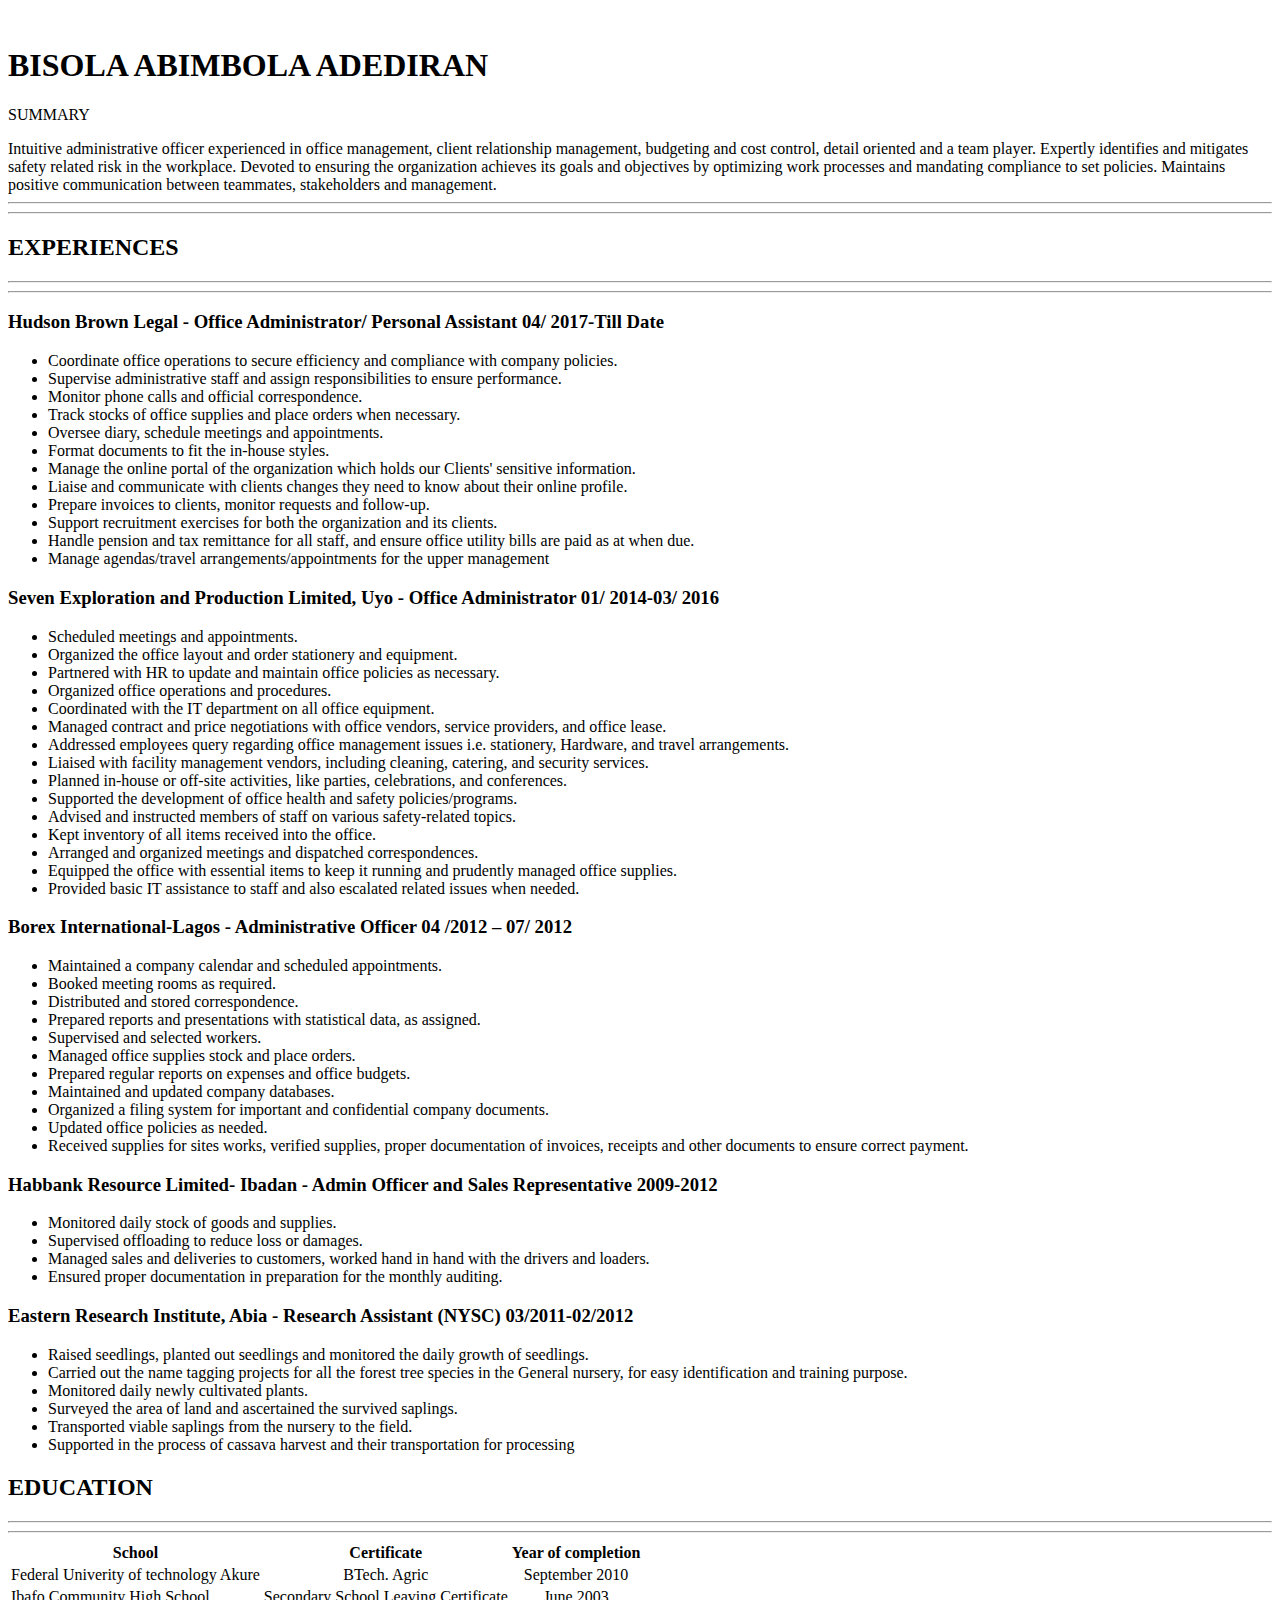
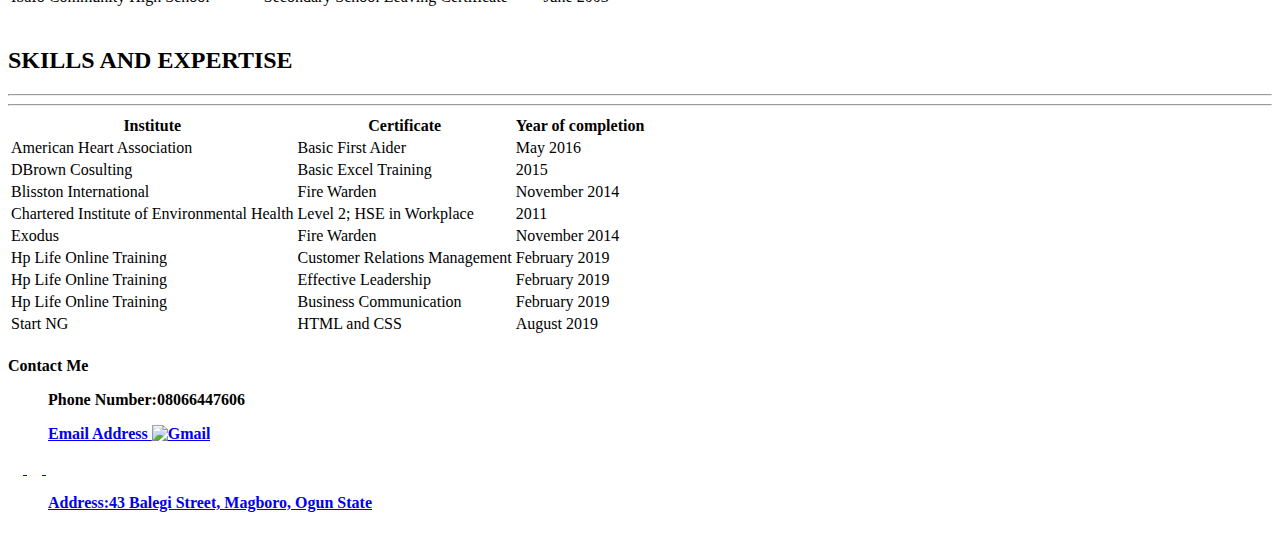
==== index.html @ 809ecf6b "Rename Adediran.html to index.html" ====
<!DOCTYPE html>
<html>
<head>    
    <title>MY BLOG</title> 
    <link rel="stylesheet" href="css/style.css">
</head>
<body>
    <header>
    <div id="header" class="container1">
    <img alt="" class="image-circle" src="https://images.app.goo.gl/CBHvFduPu8UApRXA">
    <h1>BISOLA ABIMBOLA ADEDIRAN</h1>
</header>
       <div class="box-1">
             <p>SUMMARY</p>
              Intuitive administrative officer experienced in office management, client relationship management, budgeting and cost control, detail oriented and a team player. Expertly identifies and mitigates safety related risk in the workplace. Devoted to ensuring the organization achieves its goals and objectives by optimizing work processes and mandating compliance to set policies. Maintains positive communication between teammates, stakeholders and management.   
</div>
    </div>
<hr>
<hr>
<h2>EXPERIENCES</h2>
<hr>
<hr>
<h3> Hudson Brown Legal - Office Administrator/ Personal Assistant 04/ 2017-Till Date</h3>
<p>
<UL>
        <li>Coordinate office operations to secure efficiency and compliance with company policies.</li>
        <li>Supervise administrative staff and assign responsibilities to ensure performance.</li>
        <li>Monitor phone calls and official correspondence.</li>
        <li>Track stocks of office supplies and place orders when necessary.</li>
        <li>Oversee diary, schedule meetings and appointments.</li>
        <li>Format documents to fit the in-house styles.</li>
        <li>Manage the online portal of the organization which holds our Clients' sensitive information.</li>
        <li>Liaise and communicate with clients changes they need to know about their online profile.</li>
        <li>Prepare invoices to clients, monitor requests and follow-up.</li>
        <li>Support recruitment exercises for both the organization and its clients.</li>
        <li>Handle pension and tax remittance for all staff, and ensure office utility bills are paid as at when due.</li>
        <li>Manage agendas/travel arrangements/appointments for the upper management</li>
</UL>
</p>

<h3>Seven Exploration and Production Limited, Uyo - Office Administrator 01/ 2014-03/ 2016</h3>
<p>
<ul>
        <li>Scheduled meetings and appointments.</li>
        <li>Organized the office layout and order stationery and equipment.</li>
        <li>Partnered with HR to update and maintain office policies as necessary.</li>
        <li>Organized office operations and procedures.</li>
        <li>Coordinated with the IT department on all office equipment.</li>
        <li>Managed contract and price negotiations with office vendors, service providers, and office lease.</li>
        <li>Addressed employees query regarding office management issues i.e. stationery, Hardware, and travel arrangements.</li>
        <li>Liaised with facility management vendors, including cleaning, catering, and security services.</li>
        <li>Planned in-house or off-site activities, like parties, celebrations, and conferences.</li>
        <li>Supported the development of office health and safety policies/programs.</li>
        <li>Advised and instructed members of staff on various safety-related topics.</li>
        <li>Kept inventory of all items received into the office.</li>
        <li>Arranged and organized meetings and dispatched correspondences.</li>
        <li>Equipped the office with essential items to keep it running and prudently managed office supplies.</li>
        <li>Provided basic IT assistance to staff and also escalated related issues when needed.</li>
</ul>
</p>
<h3>Borex International-Lagos - Administrative Officer 04 /2012 – 07/ 2012</h3>
<p>
<ul>
        <li>Maintained a company calendar and scheduled appointments.</li>
        <li>Booked meeting rooms as required.</li>
        <li>Distributed and stored correspondence.</li>
        <li>Prepared reports and presentations with statistical data, as assigned.</li>
        <li>Supervised and selected workers.</li>
        <li>Managed office supplies stock and place orders.</li>
        <li>Prepared regular reports on expenses and office budgets.</li>
        <li>Maintained and updated company databases.</li>
        <li>Organized a filing system for important and confidential company documents.</li>
        <li>Updated office policies as needed.</li>
        <li>Received supplies for sites works, verified supplies, proper documentation of invoices, receipts and other documents
        to ensure correct payment.</li>
</ul>
</p>

<h3>Habbank Resource Limited- Ibadan - Admin Officer and Sales Representative 2009-2012</h3>
<p>
<ul>
        <li>Monitored daily stock of goods and supplies.</li>
        <li>Supervised offloading to reduce loss or damages.</li>
        <li>Managed sales and deliveries to customers, worked hand in hand with the drivers and loaders.</li>
        <li>Ensured proper documentation in preparation for the monthly auditing.</li>
</ul>
</p>

<h3>Eastern Research Institute, Abia - Research Assistant (NYSC) 03/2011-02/2012</h3>
<p>
<ul>
        <li>Raised seedlings, planted out seedlings and monitored the daily growth of seedlings.</li>
        <li>Carried out the name tagging projects for all the forest tree species in the General nursery, for easy identification and
        training purpose.</li>
        <li>Monitored daily newly cultivated plants.</li>
        <li>Surveyed the area of land and ascertained the survived saplings.</li>
        <li>Transported viable saplings from the nursery to the field.</li>
        <li>Supported in the process of cassava harvest and their transportation for processing</li>
</ul>
</p>

<h2>EDUCATION</h2>
<table>
    <thead>
            <tr>
                    <th>School</th>
                    <th>Certificate</th>
                    <th>Year of completion</th>
            </tr>
    </thead>
    <tbody>
            <tr>
                        <td>Federal Univerity of technology Akure</td>
                        <td align="center">BTech. Agric</td>
                        <td align="center">September 2010</td>
            </tr>
            <hr>
            <tr>
                        <td>Ibafo Community High School</td>
                        <td>Secondary School Leaving Certificate</td>
                        <td align="center">June 2003</td>
            </tr>
            <hr>
    </tbody>
</table>
<br>
<h2><strong>SKILLS AND EXPERTISE</strong></h2>
<table>
                <thead>
                        <tr>
                                <th>Institute</th>
                                <th>Certificate</th>
                                <th>Year of completion</th>
                        </tr>
                </thead>
                <tbody>
                        <tr>
                                    <td>American Heart Association</td>
                                    <td>Basic First Aider</td>
                                    <td>May 2016</td>
                        </tr>
                        <hr>
                        <tr>
                                    <td>DBrown Cosulting</td>
                                    <td>Basic Excel Training</td>
                                    <td>2015</td>
                        </tr>
                        <hr>
                        <tr>
                                     <td>Blisston International</td>
                                     <td>Fire Warden</td>
                                     <td>November 2014</td>
                        </tr>
                        <tr>
                                     <td>Chartered Institute of Environmental Health</td>
                                     <td>Level 2; HSE in Workplace</td>
                                     <td>2011</td>
                        </tr>
                        <tr>
                                     <td>Exodus</td>
                                     <td>Fire Warden</td>
                                     <td>November 2014</td>
                        </tr>
                        <tr>
                                    <td>Hp Life Online Training</td>
                                    <td>Customer Relations Management</td>
                                    <td>February 2019</td>
                        </tr>  
                        <tr>
                                    <td>Hp Life Online Training</td>
                                    <td>Effective Leadership</td>
                                    <td>February 2019</td>
                        </tr>    
                        <tr>
                                    <td>Hp Life Online Training</td>
                                    <td>Business Communication</td>
                                    <td>February 2019</td>                
                        </tr> 
                        <tr>
                                        <td>Start NG</td>
                                        <td>HTML and CSS</td>
                                        <td>August 2019</td>                
                            </tr>       
                </tbody>
                </table>
<h4>   
        <div class="box-2">
    <p> 
        <li>Contact Me
           <ol>Phone Number:08066447606</ol>
           <ol> <a href= "mailto:<adediranbisola@gmail.com>">Email Address <img alt="Gmail" src="./Gmail.png" height= "15" width= "15"> </a> </ol>
           <a href= "<twitter.com/ayamsobored>"> <img src="./twitter.png" height= "15" width= "15">
           <a href= "<instagram.com/ayamsobored>"> <img src="./instagram.png" height= "15" width= "15">
           <a href= "<facebook.com/bisola.adediran>"> <img src="./facebook.png" height= "15" width= "15">
           <ol>Address:43 Balegi Street, Magboro, Ogun State </ol>
        </li>
    </p>
    </div>
        
</h4>
    </body>
</head>
</html></body>
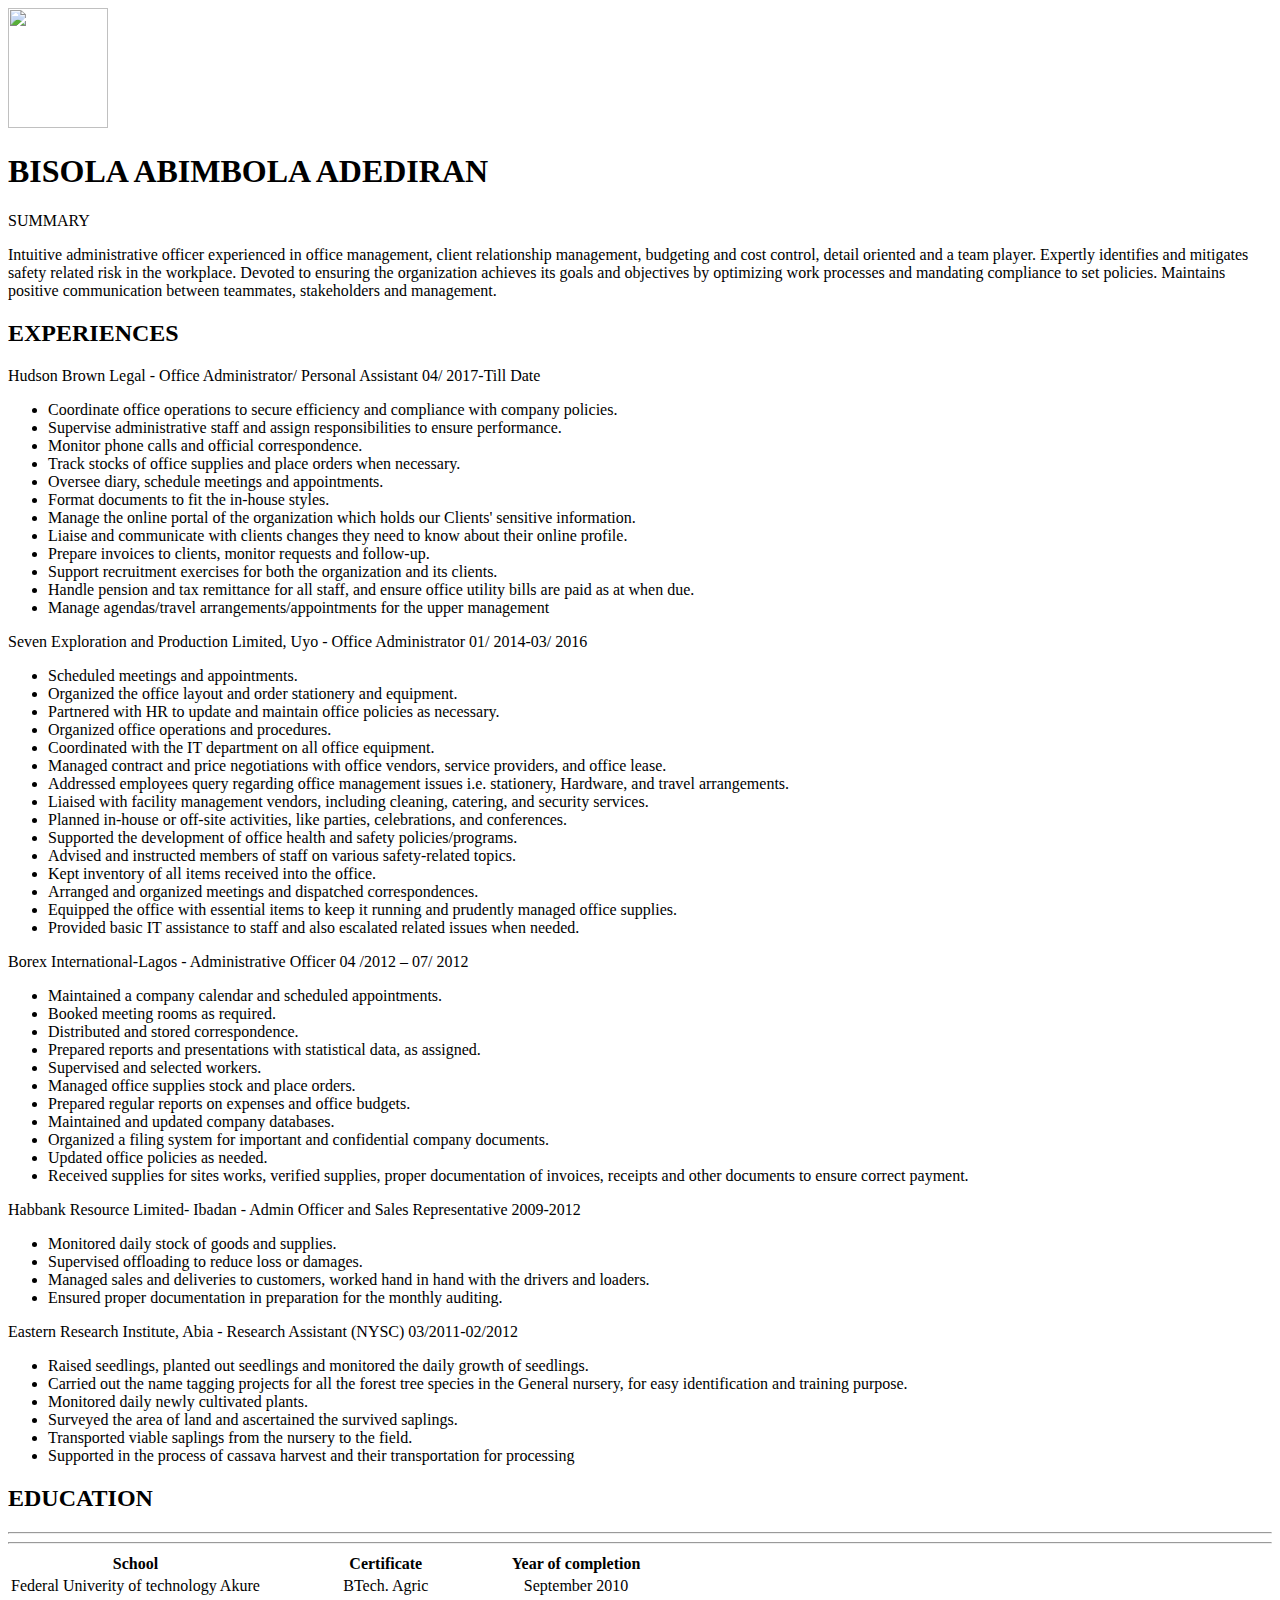
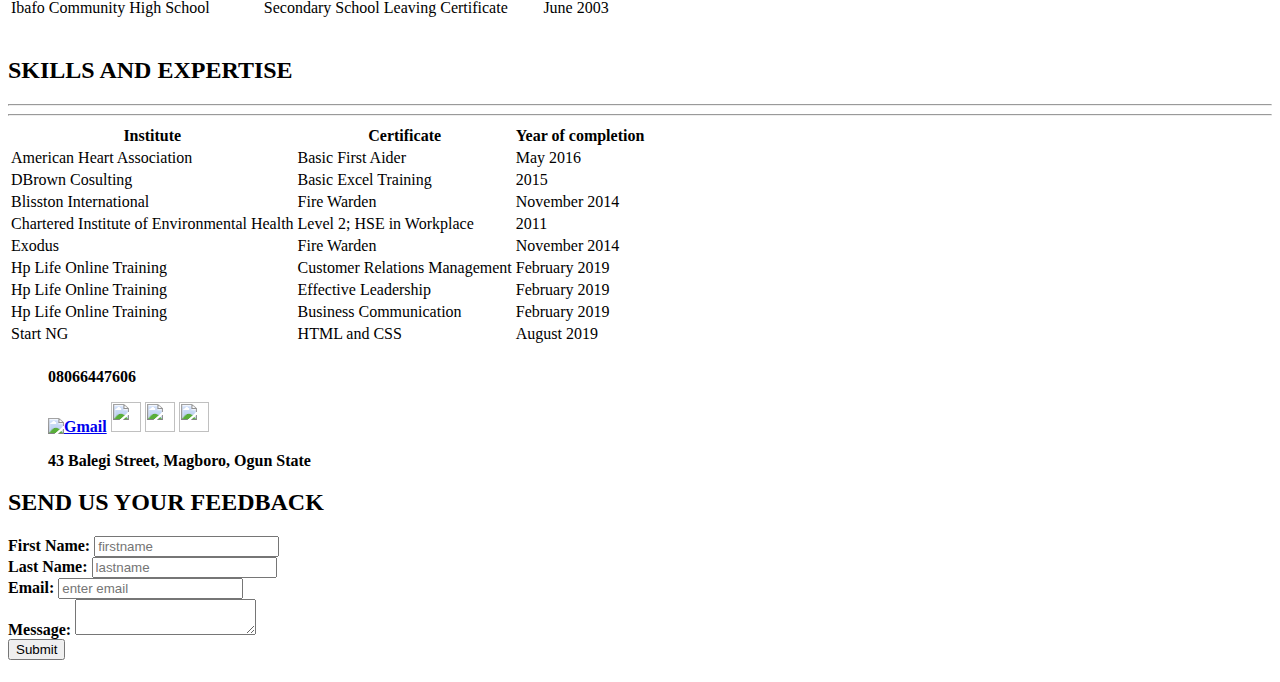
==== commit 4d15683d: "Add files via upload" ====
--- a/index.html
+++ b/index.html
@@ -5,23 +5,16 @@
     <link rel="stylesheet" href="css/style.css">
 </head>
 <body>
-    <header>
-    <div id="header" class="container1">
-    <img alt="" class="image-circle" src="https://images.app.goo.gl/CBHvFduPu8UApRXA">
+    <div id="header" class="Profile"></div>
+    <img alt="" class="image-circle" src="./mypic.jpg" width="100" height="120">
     <h1>BISOLA ABIMBOLA ADEDIRAN</h1>
-</header>
        <div class="box-1">
              <p>SUMMARY</p>
-              Intuitive administrative officer experienced in office management, client relationship management, budgeting and cost control, detail oriented and a team player. Expertly identifies and mitigates safety related risk in the workplace. Devoted to ensuring the organization achieves its goals and objectives by optimizing work processes and mandating compliance to set policies. Maintains positive communication between teammates, stakeholders and management.   
-</div>
-    </div>
-<hr>
-<hr>
+              Intuitive administrative officer experienced in office management, client relationship management, budgeting and cost control, detail oriented and a team player. Expertly identifies and mitigates safety related risk in the workplace. Devoted to ensuring the organization achieves its goals and objectives by optimizing work processes and mandating compliance to set policies. Maintains positive communication between teammates, stakeholders and management.
+        </div>
+<div class="block">
 <h2>EXPERIENCES</h2>
-<hr>
-<hr>
-<h3> Hudson Brown Legal - Office Administrator/ Personal Assistant 04/ 2017-Till Date</h3>
-<p>
+<p> Hudson Brown Legal - Office Administrator/ Personal Assistant 04/ 2017-Till Date</h3>
 <UL>
         <li>Coordinate office operations to secure efficiency and compliance with company policies.</li>
         <li>Supervise administrative staff and assign responsibilities to ensure performance.</li>
@@ -37,9 +30,9 @@
         <li>Manage agendas/travel arrangements/appointments for the upper management</li>
 </UL>
 </p>
-
-<h3>Seven Exploration and Production Limited, Uyo - Office Administrator 01/ 2014-03/ 2016</h3>
-<p>
+</div>
+<div class="block">
+<p>Seven Exploration and Production Limited, Uyo - Office Administrator 01/ 2014-03/ 2016</p>
 <ul>
         <li>Scheduled meetings and appointments.</li>
         <li>Organized the office layout and order stationery and equipment.</li>
@@ -57,9 +50,9 @@
         <li>Equipped the office with essential items to keep it running and prudently managed office supplies.</li>
         <li>Provided basic IT assistance to staff and also escalated related issues when needed.</li>
 </ul>
-</p>
-<h3>Borex International-Lagos - Administrative Officer 04 /2012 – 07/ 2012</h3>
-<p>
+</div>
+<div class="block">
+<p>Borex International-Lagos - Administrative Officer 04 /2012 – 07/ 2012</p>
 <ul>
         <li>Maintained a company calendar and scheduled appointments.</li>
         <li>Booked meeting rooms as required.</li>
@@ -74,20 +67,18 @@
         <li>Received supplies for sites works, verified supplies, proper documentation of invoices, receipts and other documents
         to ensure correct payment.</li>
 </ul>
-</p>
-
-<h3>Habbank Resource Limited- Ibadan - Admin Officer and Sales Representative 2009-2012</h3>
-<p>
+</div>
+<div class="block">
+<p>Habbank Resource Limited- Ibadan - Admin Officer and Sales Representative 2009-2012</p>
 <ul>
         <li>Monitored daily stock of goods and supplies.</li>
         <li>Supervised offloading to reduce loss or damages.</li>
         <li>Managed sales and deliveries to customers, worked hand in hand with the drivers and loaders.</li>
         <li>Ensured proper documentation in preparation for the monthly auditing.</li>
 </ul>
-</p>
-
-<h3>Eastern Research Institute, Abia - Research Assistant (NYSC) 03/2011-02/2012</h3>
-<p>
+</div>
+<div class="block"></div>
+<p>Eastern Research Institute, Abia - Research Assistant (NYSC) 03/2011-02/2012</p>
 <ul>
         <li>Raised seedlings, planted out seedlings and monitored the daily growth of seedlings.</li>
         <li>Carried out the name tagging projects for all the forest tree species in the General nursery, for easy identification and
@@ -97,7 +88,7 @@
         <li>Transported viable saplings from the nursery to the field.</li>
         <li>Supported in the process of cassava harvest and their transportation for processing</li>
 </ul>
-</p>
+</div>
 
 <h2>EDUCATION</h2>
 <table>
@@ -184,20 +175,47 @@
                 </tbody>
                 </table>
 <h4>   
-        <div class="box-2">
+    <div class="box-2">
     <p> 
-        <li>Contact Me
-           <ol>Phone Number:08066447606</ol>
-           <ol> <a href= "mailto:<adediranbisola@gmail.com>">Email Address <img alt="Gmail" src="./Gmail.png" height= "15" width= "15"> </a> </ol>
-           <a href= "<twitter.com/ayamsobored>"> <img src="./twitter.png" height= "15" width= "15">
-           <a href= "<instagram.com/ayamsobored>"> <img src="./instagram.png" height= "15" width= "15">
-           <a href= "<facebook.com/bisola.adediran>"> <img src="./facebook.png" height= "15" width= "15">
-           <ol>Address:43 Balegi Street, Magboro, Ogun State </ol>
-        </li>
+           <ol>08066447606</ol>
+           <ol> <a href= "mailto:adediranbisola@gmail.com"><img alt="Gmail" src="./Gmail.png" height= "30" width= "30"></a> 
+           <a href= "twitter.com/ayamsobored"> <img src="./twitter.png" height= "30" width= "30"></a> 
+           <a href= "instagram.com/ayamsobored"> <img src="./instagram.png" height= "30" width= "30"></a> 
+           <a href= "facebook.com/bisola.adediran"> <img src="./facebook.png" height= "30" width= "30"></a></ol>
+           <ol> 43 Balegi Street, Magboro, Ogun State </ol>
+
     </p>
+    </div> 
+<form class="my-form">
+        <h2>SEND US YOUR FEEDBACK</h2>
+    <div class="form-group">
+    <label>First Name: </label>
+    <input type="text" Name="firstname" placeholder= "firstname" minlength="4"required>
     </div>
-        
-</h4>
+    <div class="form-group">
+        <label>Last Name: </label>
+        <input type="text" Name="lastname" placeholder= "lastname"  minlength="4"required>
+        </div>
+        <div class="form-group">
+        <label>Email: </label>
+        <input type="email"  class= "form-control"  id= "contact-email" Name="email" placeholder= "enter email" onekeyup='validateName()' required>
+        </div>
+   
+        <div class="form-group">
+        <label>Message: </label>
+        <textarea name= "Message" minlength="20" required></textarea>
+        </div>
+    <input class="button" type= "submit"value="Submit" name="">
+    </Form>
+   </div>
+</div>
+</div>
+</form>			</div>
+        </div>
+</div>            </div>
+</div>
+</div>
+</div>
     </body>
 </head>
-</html></body>
+</html></body>